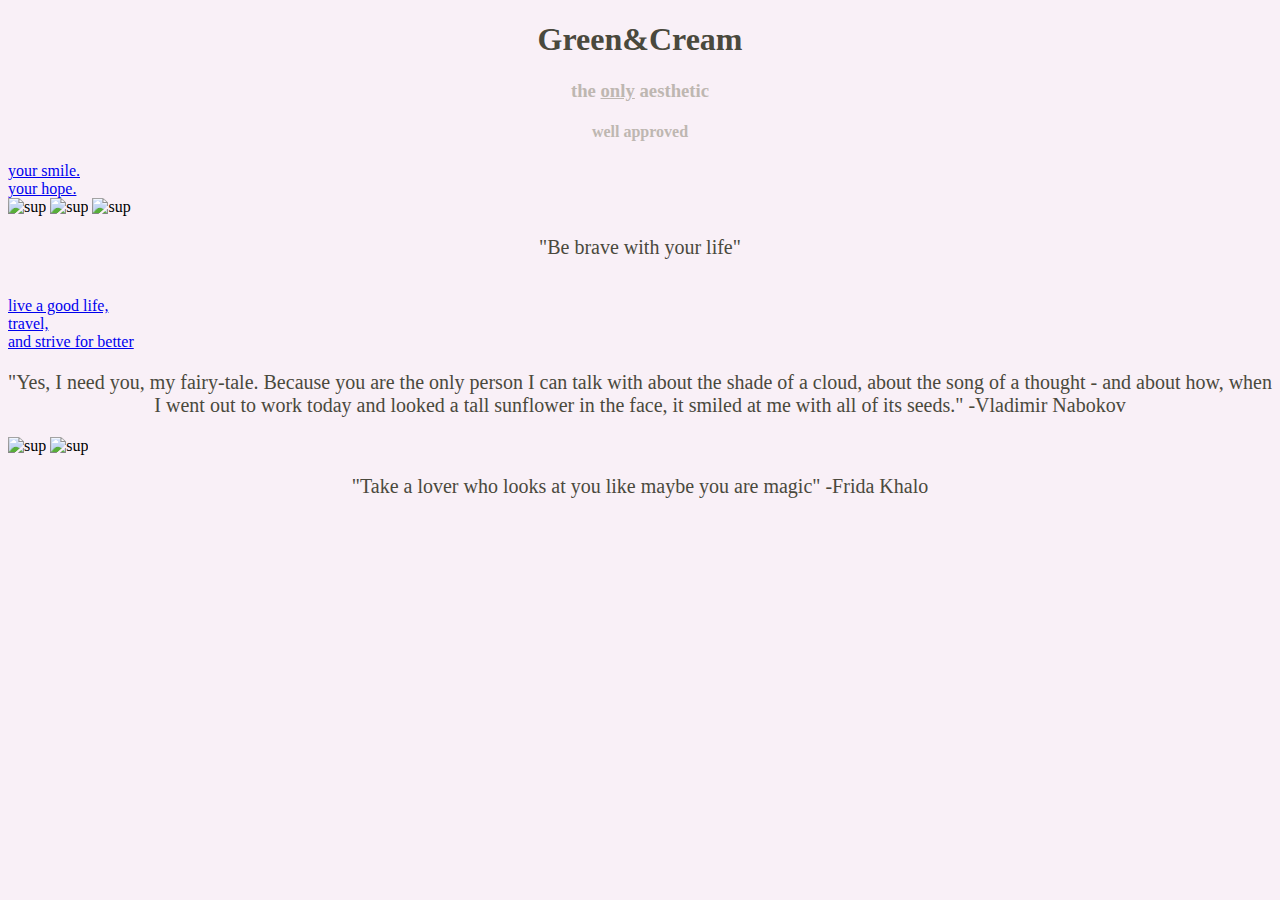
==== index.html @ ad0e40a4 "artsy" ====
<!DOCTYPE html>
<html>
	
	<head>
		<link rel = "stylesheet" href = "myStyle.css">
		<title>Green&Cream</title>
	</head>

	<body>
		<h1>Green&Cream</h1>
		<h3>the <ins>only</ins> aesthetic</h3>
		<h4>well approved</h4>
		
		<a href ="http://heyokay.com/">your smile.</a>
		<br>
		<a href ="http://bangtan.tumblr.com/">your hope.</a>
		<br>
		<img src="http://static1.squarespace.com/static/515ecaf0e4b0875140cb8775/550ede91e4b06e8da2f036f4/550ede95e4b06e8da2f03705/1427037846539/lucerne-3.jpg?format=500w" alt="sup" width="250" height="340">
		<img src="https://s-media-cache-ak0.pinimg.com/474x/c0/d8/6f/c0d86fc7d356e5664e3209f8208f611a.jpg" alt="sup" width="250" height="340">
		<img src="http://66.media.tumblr.com/921363145bae46504d6c9abfa7ef7ec3/tumblr_njrr5yd7rn1rp7y5wo1_500.jpg" alt="sup" width="250" height="340">
		<br>
		<p>"Be brave with your life"</p>
		<br>
		<a href ="https://www.jstart.org/">live a good life,</a>
		<br>
		<a href ="http://www.12hrs.net/#welcome">travel,</a>
		<br>
		<a href ="http://www.townandcountrymag.com/">and strive for better</a>
		<br>
		<p>"Yes, I need you, my fairy-tale. Because you are the only person I can talk with about the shade of a cloud, about the song of a thought - and about how, when I went out to work today and looked a tall sunflower in the face, it smiled at me with all of its seeds." -Vladimir Nabokov</p>
		<img src="http://static1.squarespace.com/static/55470460e4b0b5d7d7c67dad/557dc078e4b01a4242175316/557dc07ae4b01a4242178b22/1434306496603/BROCCOLINI_LEMON_PIZZA_0003.jpg?format=1500w" alt="sup" width="450" height="300">
		<img src="http://data.whicdn.com/images/168265438/large.jpg" alt="sup" width="300" height="300">
		<p>"Take a lover who looks at you like maybe you are magic" -Frida Khalo</p>
	</body>

</html>
---- myStyle.css ----
body {
    background-color: #f9f0f7
}

h1 {
    color: #4a493d;
   	text-align: center;
	}

h3 {
	color: #beb7b1;
	text-align: center;
	}

h4 {
    color: #beb7b1;
    text-align: center;
	}

p {
    color: #4a493d;
   	font-family: "Lucida Console";
   	font-size: 20px;
   	text-align: center;
	}
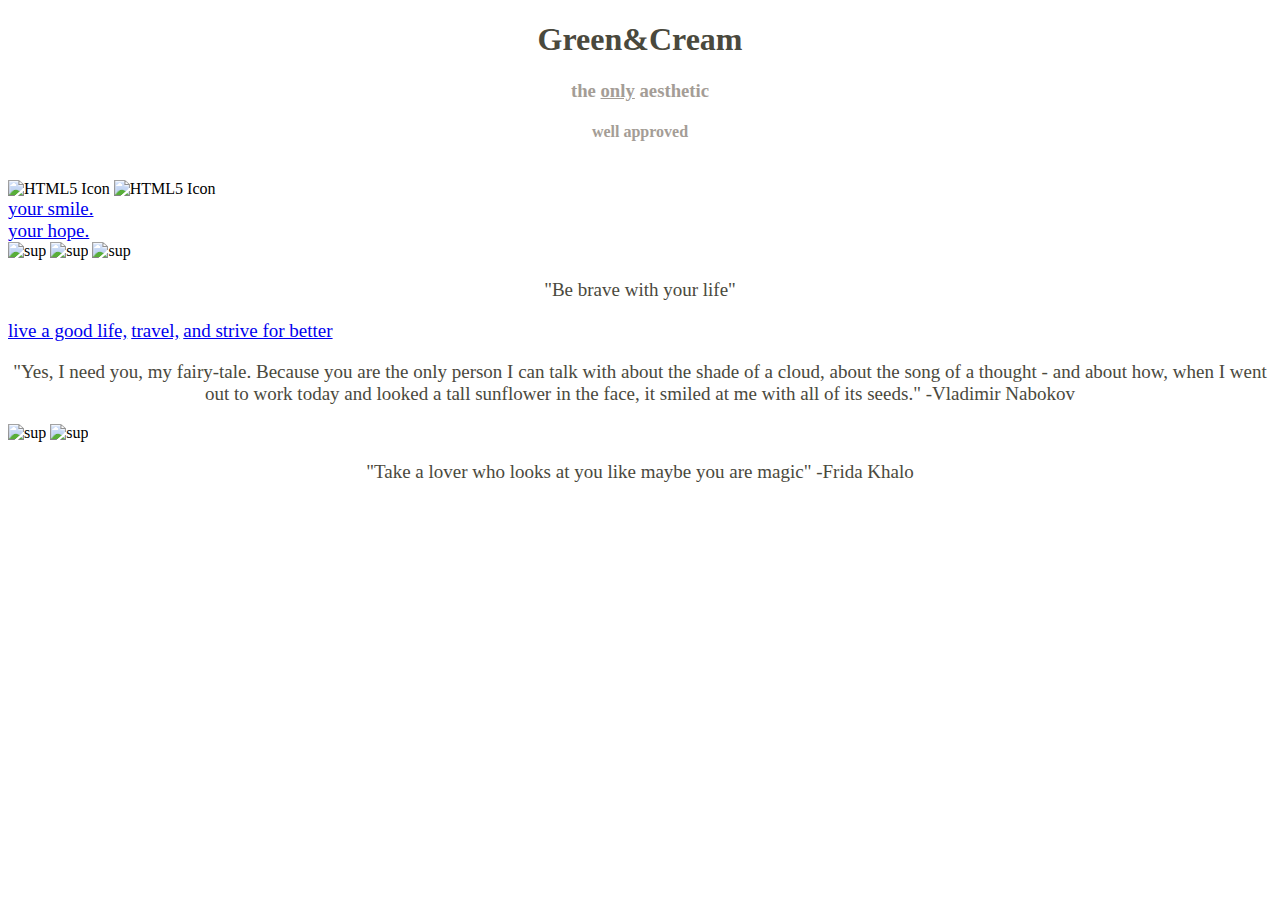
==== commit 4dd7ce6b: "aesthetic" ====
--- a/index.html
+++ b/index.html
@@ -6,31 +6,40 @@
 		<title>Green&Cream</title>
 	</head>
 
-	<body>
+	<body background="http://image.vsco.co/1/557c973175ffb4683792/57957bd53dad2a7c9aa63675/1600x1066/vsco_072416.jpg">
 		<h1>Green&Cream</h1>
 		<h3>the <ins>only</ins> aesthetic</h3>
 		<h4>well approved</h4>
+		<br>
+		
+		<img src="https://media.giphy.com/media/1SJHGDkjCJ83e/giphy.gif" alt="HTML5 Icon" width="450" height="250">
+		<img src="https://media.giphy.com/media/UgKVFYjDpcDhS/giphy.gif" alt="HTML5 Icon" width="310" height="250">
+		<br>
 		
 		<a href ="http://heyokay.com/">your smile.</a>
 		<br>
 		<a href ="http://bangtan.tumblr.com/">your hope.</a>
 		<br>
+		
 		<img src="http://static1.squarespace.com/static/515ecaf0e4b0875140cb8775/550ede91e4b06e8da2f036f4/550ede95e4b06e8da2f03705/1427037846539/lucerne-3.jpg?format=500w" alt="sup" width="250" height="340">
 		<img src="https://s-media-cache-ak0.pinimg.com/474x/c0/d8/6f/c0d86fc7d356e5664e3209f8208f611a.jpg" alt="sup" width="250" height="340">
 		<img src="http://66.media.tumblr.com/921363145bae46504d6c9abfa7ef7ec3/tumblr_njrr5yd7rn1rp7y5wo1_500.jpg" alt="sup" width="250" height="340">
 		<br>
+		
 		<p>"Be brave with your life"</p>
-		<br>
 		<a href ="https://www.jstart.org/">live a good life,</a>
-		<br>
 		<a href ="http://www.12hrs.net/#welcome">travel,</a>
-		<br>
 		<a href ="http://www.townandcountrymag.com/">and strive for better</a>
 		<br>
+		
 		<p>"Yes, I need you, my fairy-tale. Because you are the only person I can talk with about the shade of a cloud, about the song of a thought - and about how, when I went out to work today and looked a tall sunflower in the face, it smiled at me with all of its seeds." -Vladimir Nabokov</p>
 		<img src="http://static1.squarespace.com/static/55470460e4b0b5d7d7c67dad/557dc078e4b01a4242175316/557dc07ae4b01a4242178b22/1434306496603/BROCCOLINI_LEMON_PIZZA_0003.jpg?format=1500w" alt="sup" width="450" height="300">
 		<img src="http://data.whicdn.com/images/168265438/large.jpg" alt="sup" width="300" height="300">
 		<p>"Take a lover who looks at you like maybe you are magic" -Frida Khalo</p>
+
+		<iframe width="400" height="315" src="https://www.youtube.com/embed/-F5qgEBHAVM" frameborder="0" allowfullscreen></iframe>
+		<iframe width="400" height="315" src="https://www.youtube.com/embed/nsKXoW3hLkQ" frameborder="0" allowfullscreen></iframe>
+
 	</body>
 
 </html>--- a/myStyle.css
+++ b/myStyle.css
@@ -1,25 +1,39 @@
 body {
-    background-color: #f9f0f7
+    background-image: "https://inspirationfeeeed.files.wordpress.com/2015/03/stairs-into-the-clouds.png";
+    background-repeat: no-repeat;
+    background-position: right top;
+    background-attachment: fixed;
 }
 
 h1 {
     color: #4a493d;
    	text-align: center;
+    font-family: "Optima";
+ 	
 	}
 
 h3 {
-	color: #beb7b1;
+	color: #a49d96;
 	text-align: center;
+	font-family: "Optima";
 	}
 
 h4 {
-    color: #beb7b1;
+    color: #a49d96;
     text-align: center;
+    font-family: "Optima";
 	}
+
+a {
+	font-family: "Optima";
+	font-size: 19px;
+	text-align: center;
+
+}
 
 p {
     color: #4a493d;
-   	font-family: "Lucida Console";
-   	font-size: 20px;
+   	font-family: "Optima";
+   	font-size: 19px;
    	text-align: center;
 	}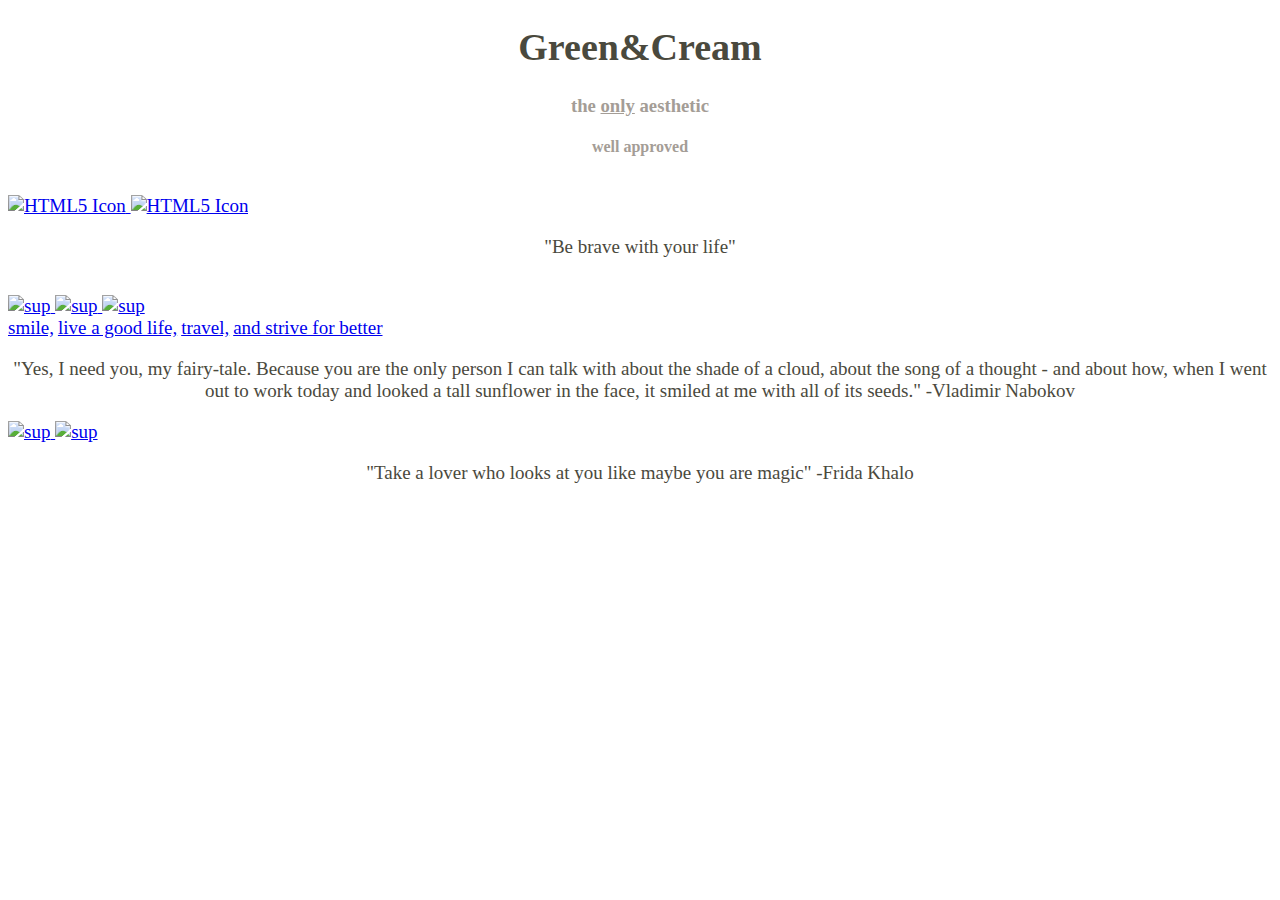
==== commit b349fcc1: "multiple pages" ====
--- a/index.html
+++ b/index.html
@@ -7,39 +7,54 @@
 	</head>
 
 	<body background="http://image.vsco.co/1/557c973175ffb4683792/57957bd53dad2a7c9aa63675/1600x1066/vsco_072416.jpg">
-		<h1>Green&Cream</h1>
+		<a href="index.html" style = "text-decoration: none;"> 
+ 			<h1> Green&Cream </h1>
+		</a>
+		
 		<h3>the <ins>only</ins> aesthetic</h3>
 		<h4>well approved</h4>
 		<br>
-		
-		<img src="https://media.giphy.com/media/1SJHGDkjCJ83e/giphy.gif" alt="HTML5 Icon" width="450" height="250">
-		<img src="https://media.giphy.com/media/UgKVFYjDpcDhS/giphy.gif" alt="HTML5 Icon" width="310" height="250">
-		<br>
-		
-		<a href ="http://heyokay.com/">your smile.</a>
-		<br>
-		<a href ="http://bangtan.tumblr.com/">your hope.</a>
-		<br>
-		
-		<img src="http://static1.squarespace.com/static/515ecaf0e4b0875140cb8775/550ede91e4b06e8da2f036f4/550ede95e4b06e8da2f03705/1427037846539/lucerne-3.jpg?format=500w" alt="sup" width="250" height="340">
-		<img src="https://s-media-cache-ak0.pinimg.com/474x/c0/d8/6f/c0d86fc7d356e5664e3209f8208f611a.jpg" alt="sup" width="250" height="340">
-		<img src="http://66.media.tumblr.com/921363145bae46504d6c9abfa7ef7ec3/tumblr_njrr5yd7rn1rp7y5wo1_500.jpg" alt="sup" width="250" height="340">
+		<a href = "ladies.html">
+			<img src="https://media.giphy.com/media/1SJHGDkjCJ83e/giphy.gif" alt="HTML5 Icon" width="450" height="250">
+		</a>
+		<a href = "gentlemen.html">
+			<img src="https://media.giphy.com/media/UgKVFYjDpcDhS/giphy.gif" alt="HTML5 Icon" width="310" height="250">
+		</a>
 		<br>
 		
 		<p>"Be brave with your life"</p>
+		<br>
+		<a href = "netherlands.html">
+			<img src="http://static1.squarespace.com/static/515ecaf0e4b0875140cb8775/550ede91e4b06e8da2f036f4/550ede95e4b06e8da2f03705/1427037846539/lucerne-3.jpg?format=500w" alt="sup" width="250" height="340">
+		</a>
+		<a href = "italy.html">
+			<img src="https://s-media-cache-ak0.pinimg.com/474x/c0/d8/6f/c0d86fc7d356e5664e3209f8208f611a.jpg" alt="sup" width="250" height="340">
+		</a>
+		<a href = "paris.html">
+			<img src="http://66.media.tumblr.com/921363145bae46504d6c9abfa7ef7ec3/tumblr_njrr5yd7rn1rp7y5wo1_500.jpg" alt="sup" width="250" height="340">
+		</a>
+		<br>
+		
+		<a href ="http://heyokay.com/">smile,</a>
 		<a href ="https://www.jstart.org/">live a good life,</a>
 		<a href ="http://www.12hrs.net/#welcome">travel,</a>
 		<a href ="http://www.townandcountrymag.com/">and strive for better</a>
 		<br>
 		
 		<p>"Yes, I need you, my fairy-tale. Because you are the only person I can talk with about the shade of a cloud, about the song of a thought - and about how, when I went out to work today and looked a tall sunflower in the face, it smiled at me with all of its seeds." -Vladimir Nabokov</p>
-		<img src="http://static1.squarespace.com/static/55470460e4b0b5d7d7c67dad/557dc078e4b01a4242175316/557dc07ae4b01a4242178b22/1434306496603/BROCCOLINI_LEMON_PIZZA_0003.jpg?format=1500w" alt="sup" width="450" height="300">
-		<img src="http://data.whicdn.com/images/168265438/large.jpg" alt="sup" width="300" height="300">
+
+		<a href = "food.html">
+			<img src="http://static1.squarespace.com/static/55470460e4b0b5d7d7c67dad/557dc078e4b01a4242175316/557dc07ae4b01a4242178b22/1434306496603/BROCCOLINI_LEMON_PIZZA_0003.jpg?format=1500w" alt="sup" width="450" height="300">
+		</a>
+		<a href = "home.html">
+			<img src="http://data.whicdn.com/images/168265438/large.jpg" alt="sup" width="300" height="300">
+		</a>
 		<p>"Take a lover who looks at you like maybe you are magic" -Frida Khalo</p>
 
 		<iframe width="400" height="315" src="https://www.youtube.com/embed/-F5qgEBHAVM" frameborder="0" allowfullscreen></iframe>
 		<iframe width="400" height="315" src="https://www.youtube.com/embed/nsKXoW3hLkQ" frameborder="0" allowfullscreen></iframe>
 
+
 	</body>
 
 </html>--- a/myStyle.css
+++ b/myStyle.css
@@ -9,7 +9,6 @@
     color: #4a493d;
    	text-align: center;
     font-family: "Optima";
- 	
 	}
 
 h3 {
@@ -28,7 +27,6 @@
 	font-family: "Optima";
 	font-size: 19px;
 	text-align: center;
-
 }
 
 p {
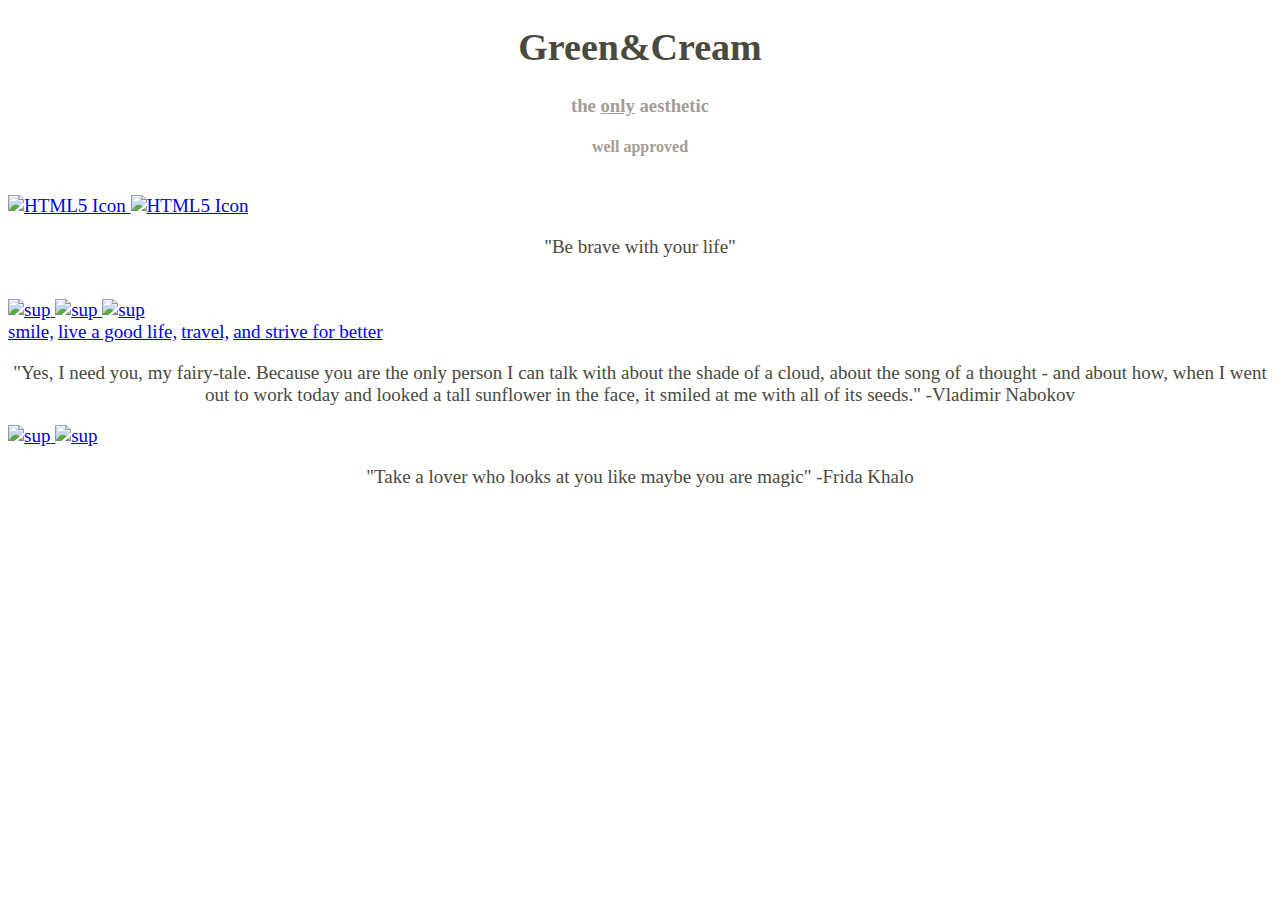
==== commit 527a4814: "more pages" ====
--- a/index.html
+++ b/index.html
@@ -22,8 +22,11 @@
 		</a>
 		<br>
 		
-		<p>"Be brave with your life"</p>
+		<a href = "travel.html" style = "text-decoration: none;">
+			<p>"Be brave with your life"</p>
+		</a>
 		<br>
+
 		<a href = "netherlands.html">
 			<img src="http://static1.squarespace.com/static/515ecaf0e4b0875140cb8775/550ede91e4b06e8da2f036f4/550ede95e4b06e8da2f03705/1427037846539/lucerne-3.jpg?format=500w" alt="sup" width="250" height="340">
 		</a>
@@ -40,8 +43,9 @@
 		<a href ="http://www.12hrs.net/#welcome">travel,</a>
 		<a href ="http://www.townandcountrymag.com/">and strive for better</a>
 		<br>
-		
-		<p>"Yes, I need you, my fairy-tale. Because you are the only person I can talk with about the shade of a cloud, about the song of a thought - and about how, when I went out to work today and looked a tall sunflower in the face, it smiled at me with all of its seeds." -Vladimir Nabokov</p>
+		<a href = "books.html" style = "text-decoration: none;">
+			<p>"Yes, I need you, my fairy-tale. Because you are the only person I can talk with about the shade of a cloud, about the song of a thought - and about how, when I went out to work today and looked a tall sunflower in the face, it smiled at me with all of its seeds." -Vladimir Nabokov</p>
+		</a>
 
 		<a href = "food.html">
 			<img src="http://static1.squarespace.com/static/55470460e4b0b5d7d7c67dad/557dc078e4b01a4242175316/557dc07ae4b01a4242178b22/1434306496603/BROCCOLINI_LEMON_PIZZA_0003.jpg?format=1500w" alt="sup" width="450" height="300">
@@ -49,7 +53,9 @@
 		<a href = "home.html">
 			<img src="http://data.whicdn.com/images/168265438/large.jpg" alt="sup" width="300" height="300">
 		</a>
-		<p>"Take a lover who looks at you like maybe you are magic" -Frida Khalo</p>
+		<a href="art.html" style = "text-decoration: none;"> 
+ 			<p>"Take a lover who looks at you like maybe you are magic" -Frida Khalo</p>
+		</a>
 
 		<iframe width="400" height="315" src="https://www.youtube.com/embed/-F5qgEBHAVM" frameborder="0" allowfullscreen></iframe>
 		<iframe width="400" height="315" src="https://www.youtube.com/embed/nsKXoW3hLkQ" frameborder="0" allowfullscreen></iframe>
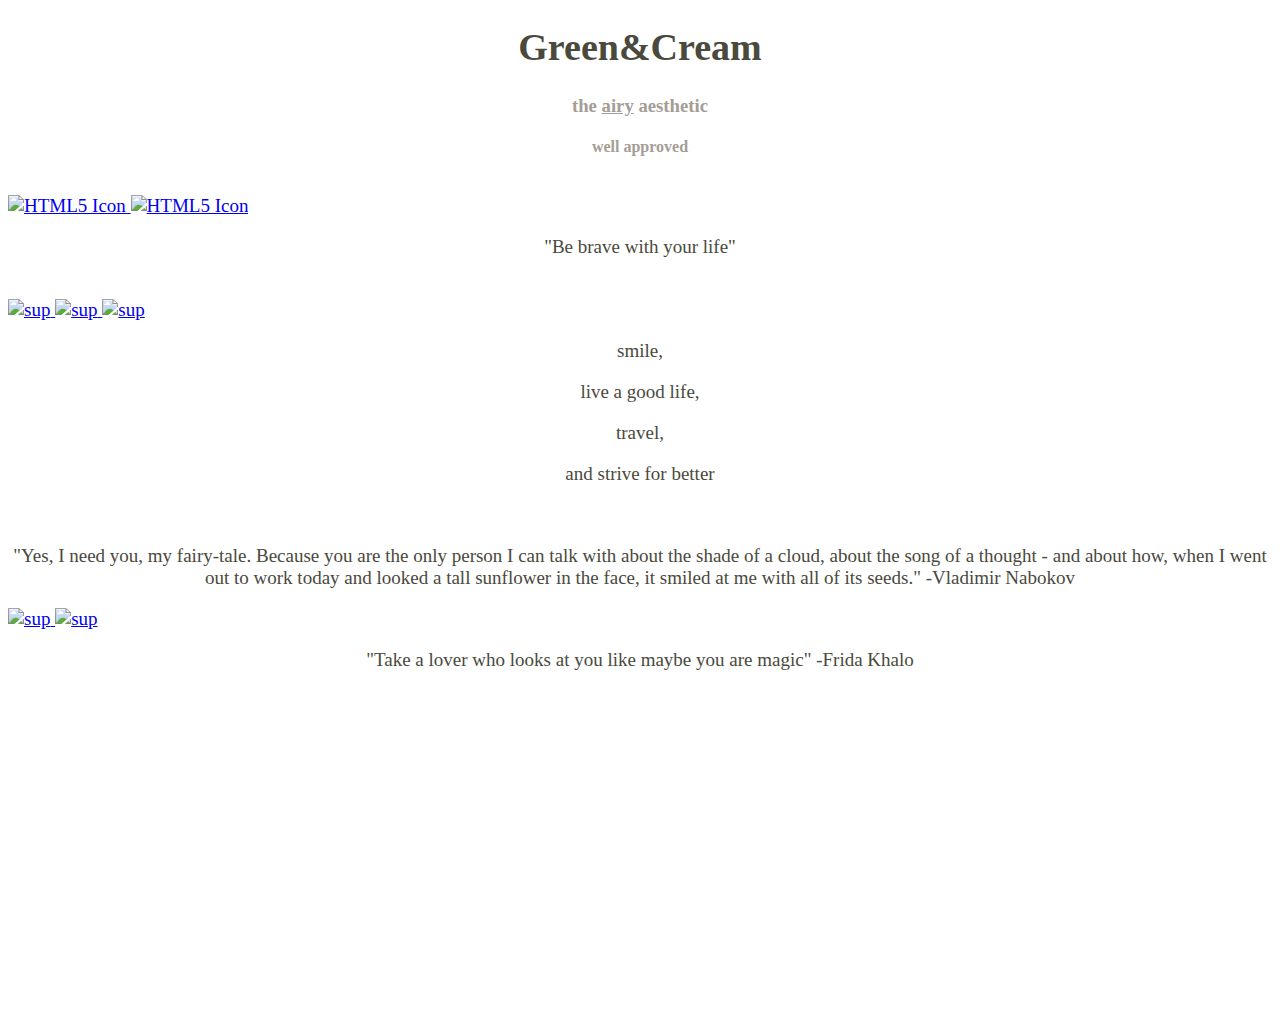
==== commit 27d36d58: "link formatting" ====
--- a/index.html
+++ b/index.html
@@ -3,6 +3,7 @@
 	
 	<head>
 		<link rel = "stylesheet" href = "myStyle.css">
+		<link rel = "icon" href = "https://scontent-lga3-1.xx.fbcdn.net/v/t1.0-9/1450669_1681127392142821_7082684038293447960_n.jpg?oh=22a9d646d6c7c0fd0d3ca109d0db00ae&oe=585D93BF">
 		<title>Green&Cream</title>
 	</head>
 
@@ -11,7 +12,7 @@
  			<h1> Green&Cream </h1>
 		</a>
 		
-		<h3>the <ins>only</ins> aesthetic</h3>
+		<h3>the <ins>airy</ins> aesthetic</h3>
 		<h4>well approved</h4>
 		<br>
 		<a href = "ladies.html">
@@ -38,11 +39,20 @@
 		</a>
 		<br>
 		
-		<a href ="http://heyokay.com/">smile,</a>
-		<a href ="https://www.jstart.org/">live a good life,</a>
-		<a href ="http://www.12hrs.net/#welcome">travel,</a>
-		<a href ="http://www.townandcountrymag.com/">and strive for better</a>
+		<a href ="http://heyokay.com/" style = "text-decoration: none;">
+			<p>smile,</p>
+		</a>
+		<a href ="https://www.jstart.org/" style = "text-decoration: none;">
+			<p>live a good life,</p>
+		</a>
+		<a href ="http://www.12hrs.net/#welcome" style = "text-decoration: none;">
+			<p>travel,</p>
+		</a>
+		<a href ="http://www.townandcountrymag.com/" style = "text-decoration: none;">
+			<p>and strive for better</p>
+		</a>
 		<br>
+		
 		<a href = "books.html" style = "text-decoration: none;">
 			<p>"Yes, I need you, my fairy-tale. Because you are the only person I can talk with about the shade of a cloud, about the song of a thought - and about how, when I went out to work today and looked a tall sunflower in the face, it smiled at me with all of its seeds." -Vladimir Nabokov</p>
 		</a>
--- a/myStyle.css
+++ b/myStyle.css
@@ -3,6 +3,13 @@
     background-repeat: no-repeat;
     background-position: right top;
     background-attachment: fixed;
+}
+
+div {
+	color: #d8d2d6;
+	width: 500px;
+    padding: 25px;
+    margin: 25px;
 }
 
 h1 {
